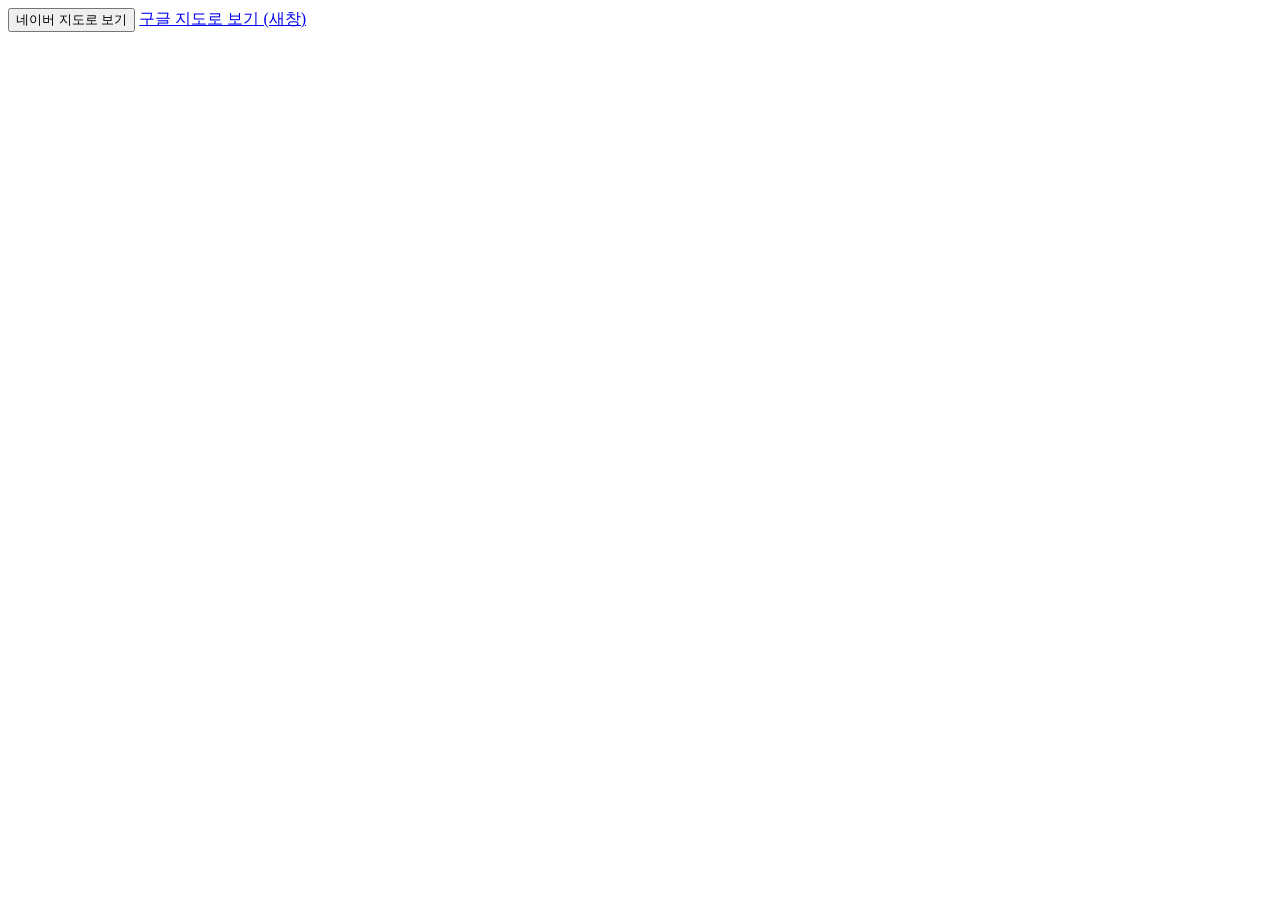
==== javascript/js/6rd.html @ 2697ed84 "6주차 자바스키립 LOOPS 추가" ====
<!DOCTYPE html>
<html>
<head>
<title>지도</title>
</head>
<body>
<script>
    let text = "";

for (let i = 10; i > 0; i--) {
  if (i === 3) { continue; }
  text += i + "<br>";
}

document.getElementById("demo").innerHTML = text;

let text = ""
let i = 0;
let sum = 0;

do {
  text += "<br>The number is " + i;
  sum= sum += i
  i+= 5;
}
while (i <= 100); 

document.getElementById("demo").innerHTML =
"the number is " + sum;

let text = "";

for (let i = 0; i < 100; i+=2) {
  text += "The number is " + i + "<br>";
}

document.getElementById("demo").innerHTML = text;
</script>



   <button class="naver-map-btn" onclick="openNaverMap()">
        네이버 지도로 보기
    </button>
<a href="https://www.google.com/maps" 
       target="_blank" 
       rel="noopener noreferrer" 
       class="google-map-link">
        구글 지도로 보기 (새창)
    </a>
</body>
</html>
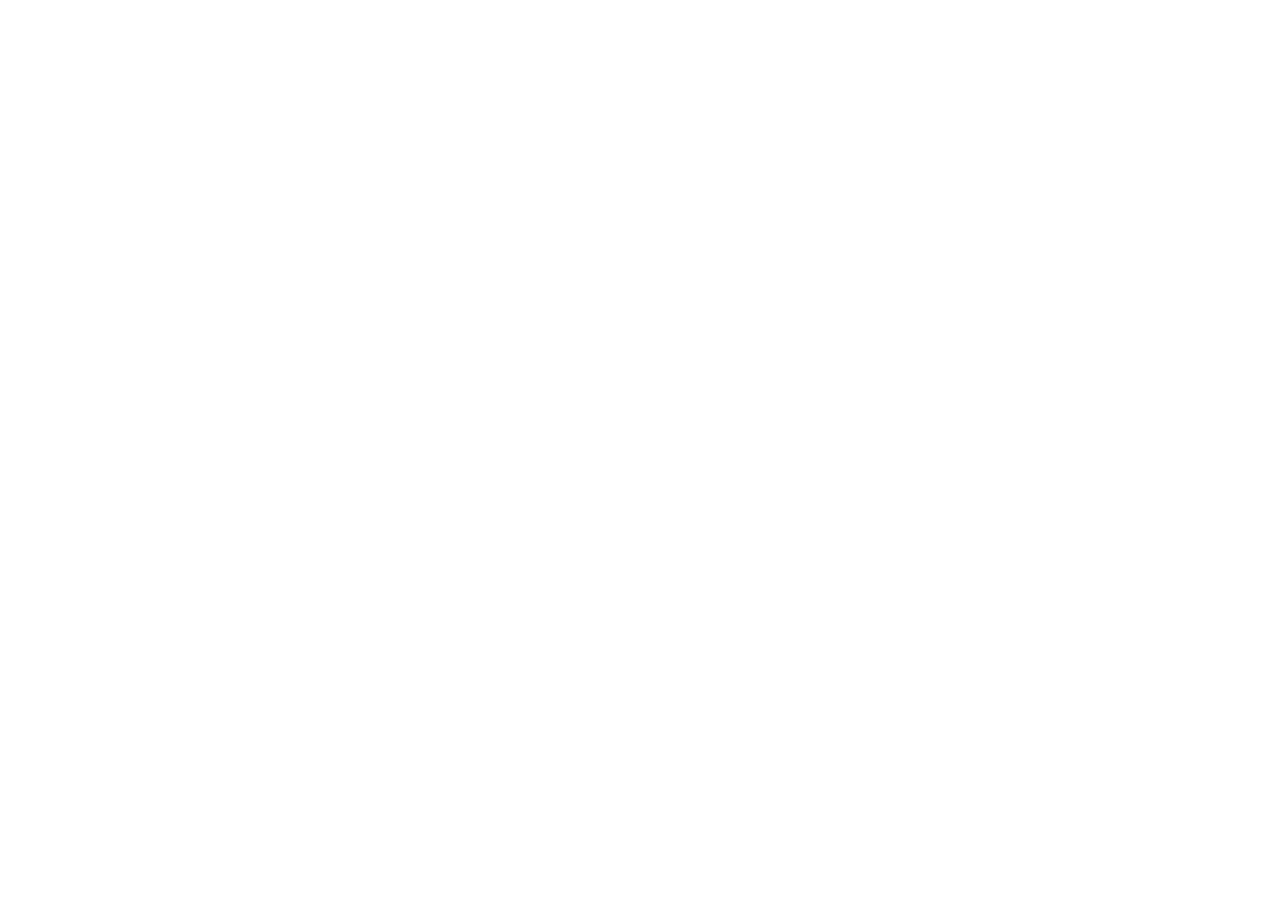
==== commit ec57061a: "리스트 문자열 함수 사용" ====
--- a/javascript/js/6rd.html
+++ b/javascript/js/6rd.html
@@ -39,14 +39,5 @@
 
 
 
-   <button class="naver-map-btn" onclick="openNaverMap()">
-        네이버 지도로 보기
-    </button>
-<a href="https://www.google.com/maps" 
-       target="_blank" 
-       rel="noopener noreferrer" 
-       class="google-map-link">
-        구글 지도로 보기 (새창)
-    </a>
 </body>
 </html>
